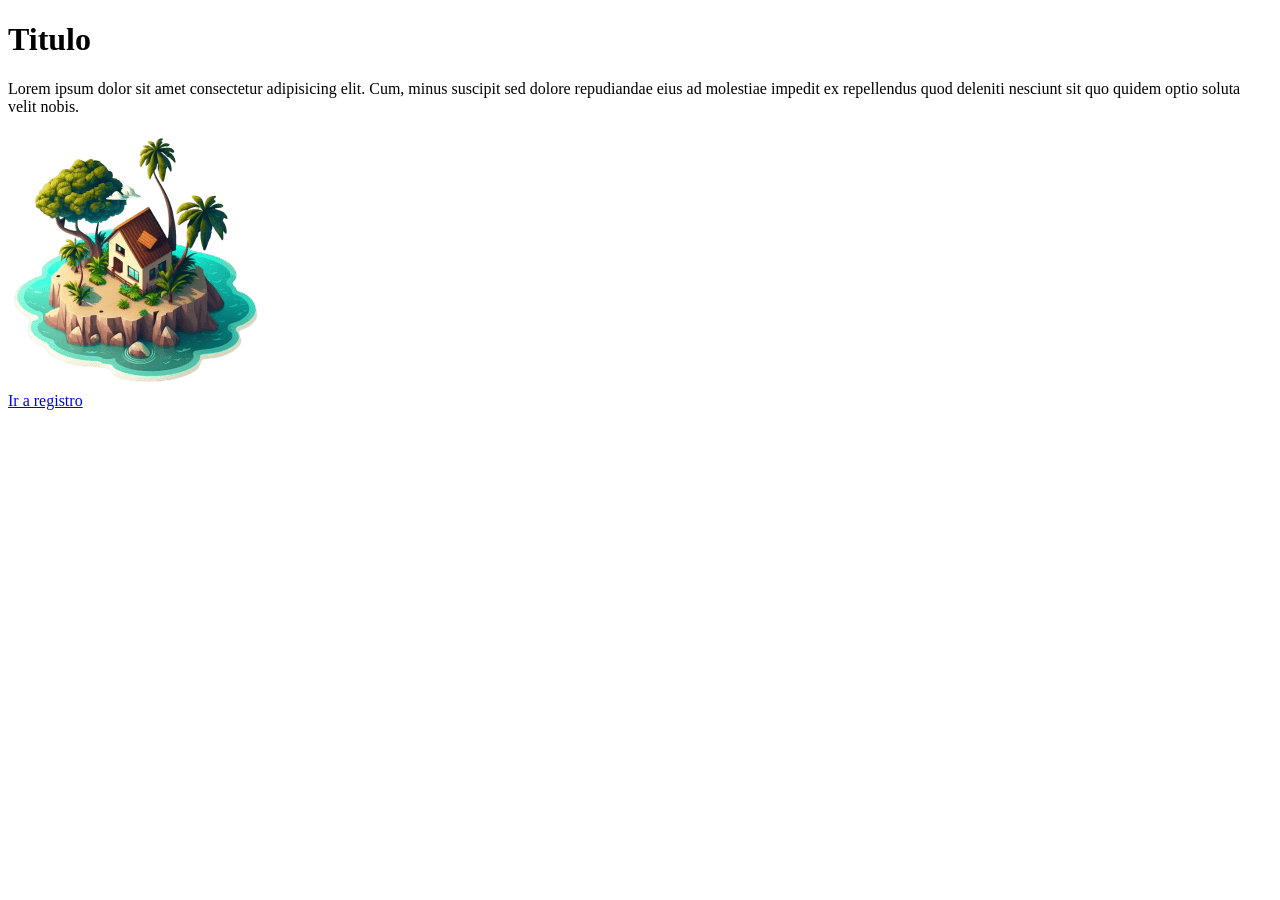
==== index.html @ 8015dad1 "Primera version" ====
<!DOCTYPE html>
<html lang="en">
<head>
    <meta charset="UTF-8">
    <meta http-equiv="X-UA-Compatible" content="IE=edge">
    <meta name="viewport" content="width=device-width, initial-scale=1.0">
    <title>Home</title>
</head>
<body>
    <h1>Titulo</h1>
    <p>
        Lorem ipsum dolor sit amet consectetur adipisicing elit. Cum, minus suscipit sed dolore repudiandae eius ad molestiae impedit ex repellendus quod deleniti nesciunt sit quo quidem optio soluta velit nobis.
    </p>
    <img src="img/casa_isla.png" alt="">
    <br>
    <a href="registro.html">Ir a registro</a>
</body>
</html>
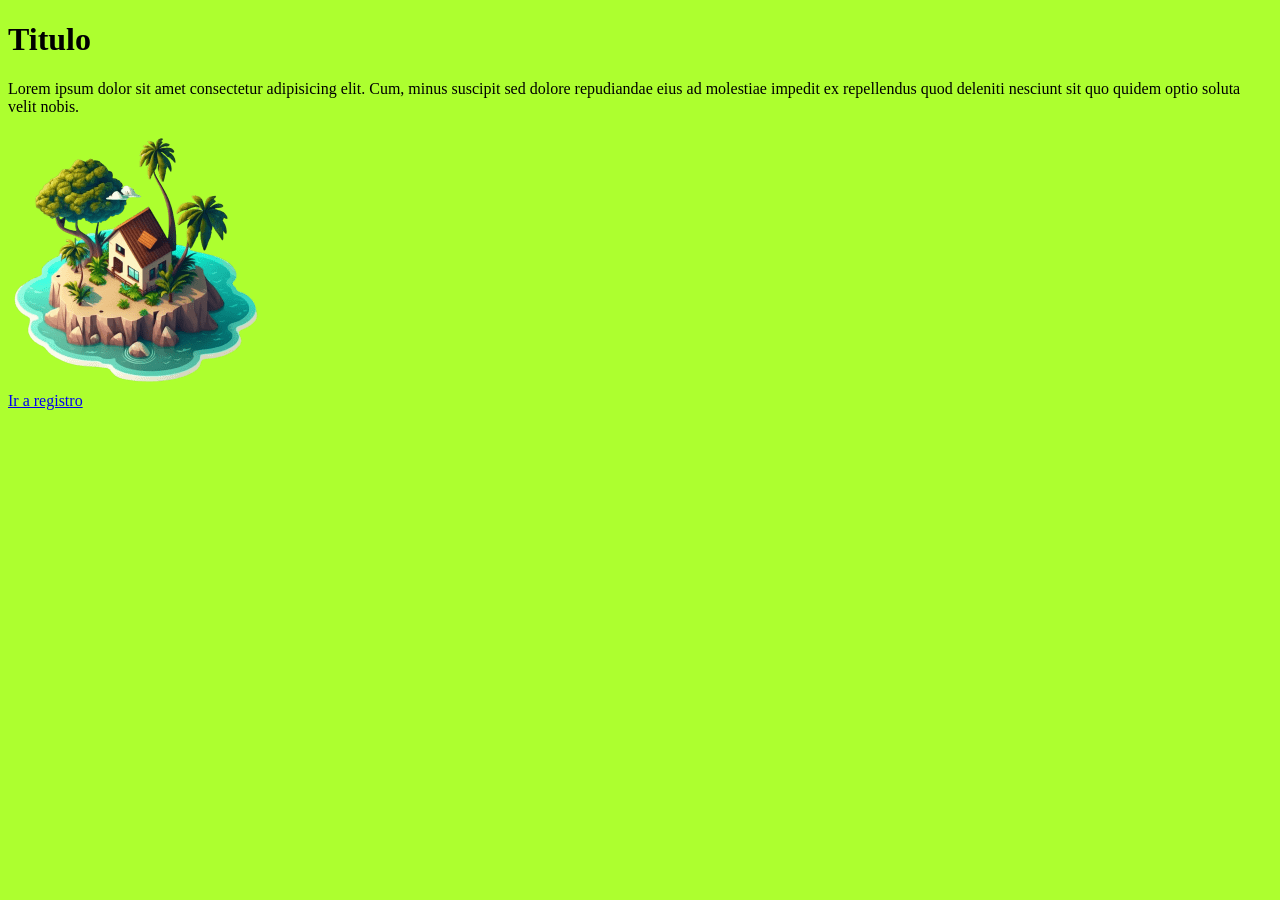
==== commit aaa6547f: "Se agrega el css" ====
--- a/index.html
+++ b/index.html
@@ -5,6 +5,7 @@
     <meta http-equiv="X-UA-Compatible" content="IE=edge">
     <meta name="viewport" content="width=device-width, initial-scale=1.0">
     <title>Home</title>
+    <link rel="stylesheet" href="css/main.css">
 </head>
 <body>
     <h1>Titulo</h1>
--- a/css/main.css
+++ b/css/main.css
@@ -0,0 +1,3 @@
+body{
+    background: greenyellow;
+}
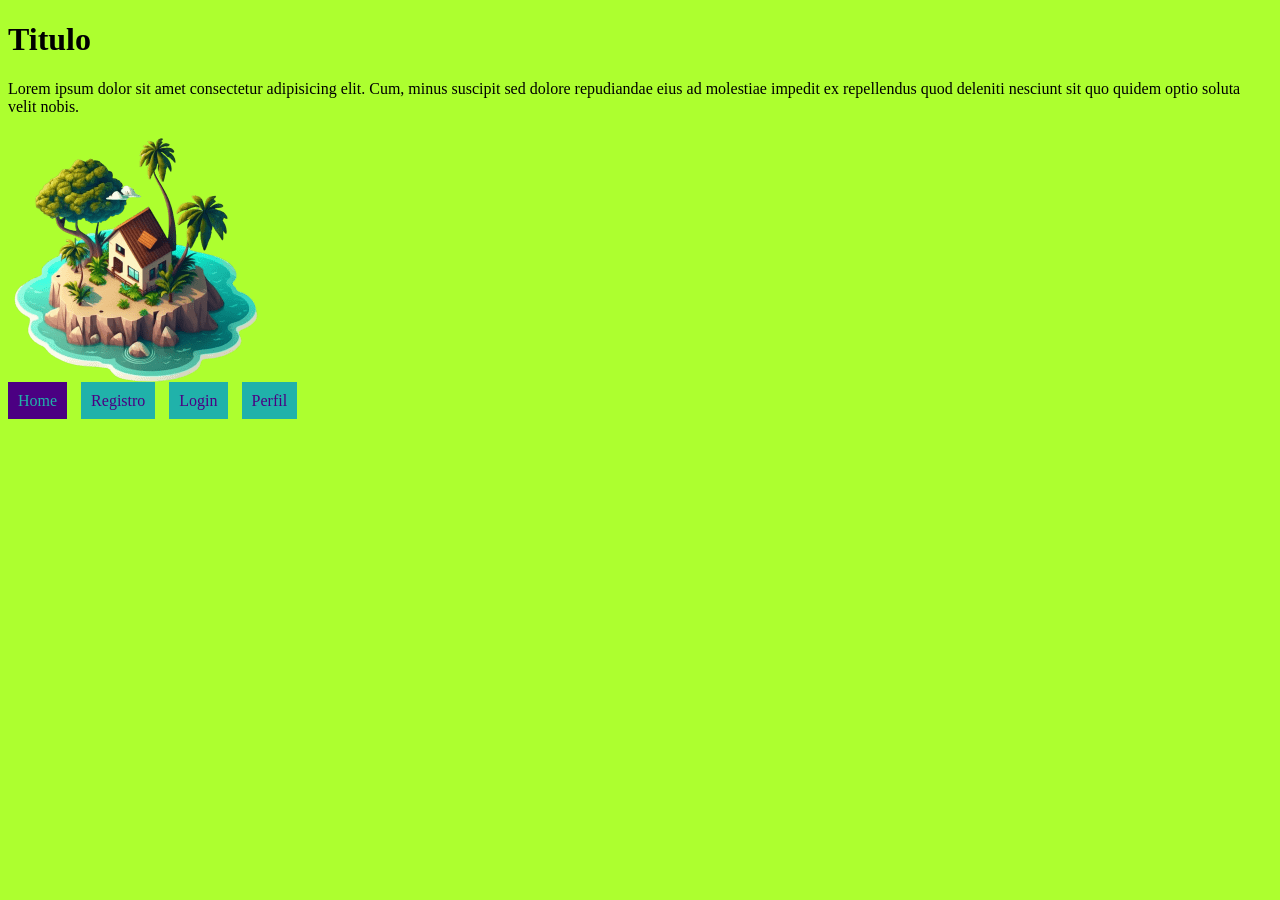
==== commit 648b695e: "Actualizacion de selectores" ====
--- a/index.html
+++ b/index.html
@@ -14,6 +14,11 @@
     </p>
     <img src="img/casa_isla.png" alt="">
     <br>
-    <a href="registro.html">Ir a registro</a>
+    <nav>
+        <a href="index.html" class="boton seleccionado" id="btn_home">Home</a>
+        <a href="registro.html" class="boton" id="btn_registro">Registro</a>
+        <a href="login.html" class="boton" id="btn_login">Login</a>
+        <a href="perfil.html" class="boton" id="btn_perfil">Perfil</a>
+    </nav>
 </body>
 </html>
--- a/css/main.css
+++ b/css/main.css
@@ -1,3 +1,16 @@
 body{
     background: greenyellow;
+}
+.boton{
+    background: lightseagreen;
+    color:indigo;
+    text-decoration: none;
+    padding: 10px;
+}
+.seleccionado{
+    background:indigo ;
+    color:lightseagreen;
+}
+a{
+ margin-right: 10px;   
 }
